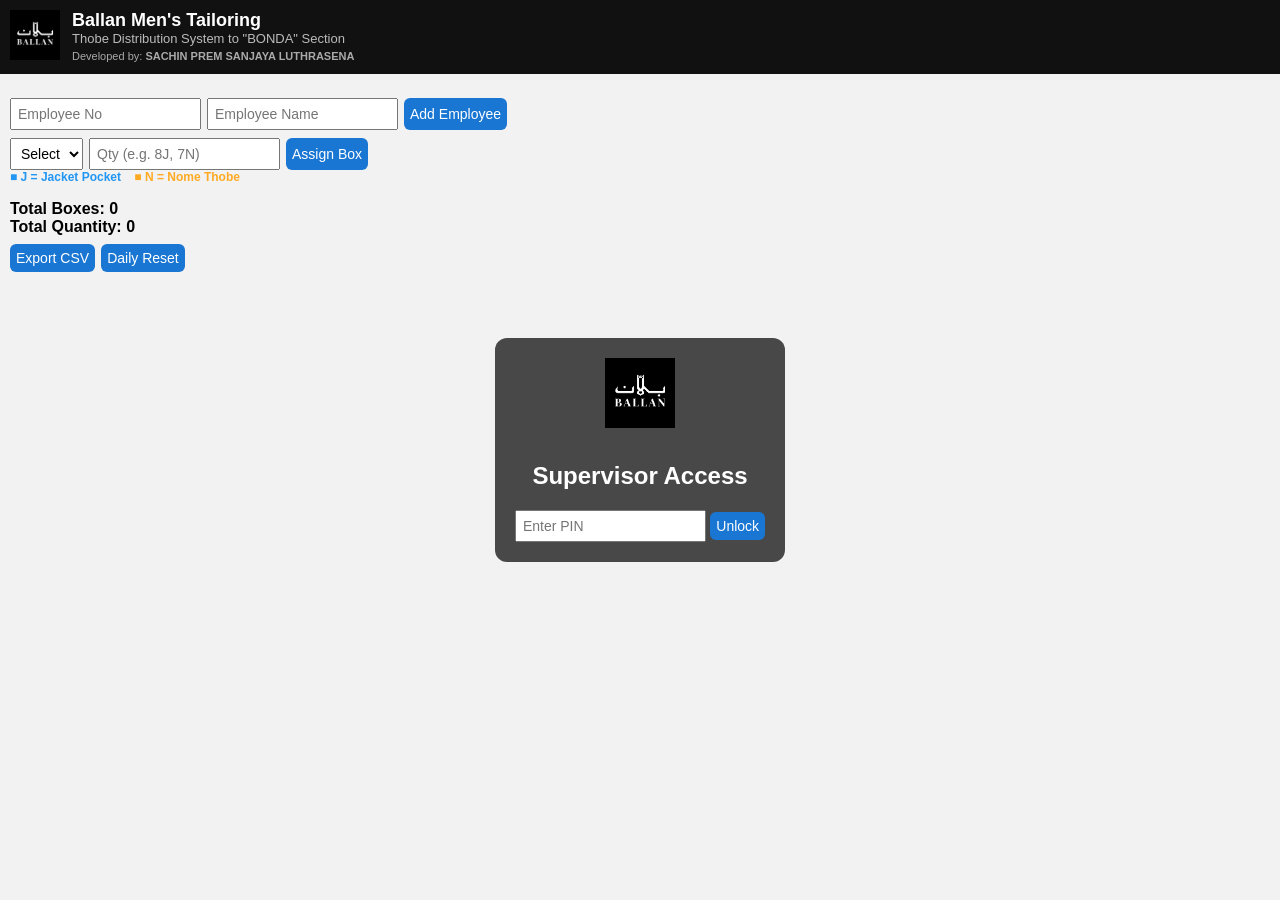
==== index.html @ 9bbc20f9 "Initial commit" ====
<!DOCTYPE html>
<html>
<head>
  <meta charset="UTF-8">
  <title>Ballan Thobes Distribution to Bonda Section</title>
  <meta name="viewport" content="width=device-width, initial-scale=1.0">
  <link rel="stylesheet" href="style.css">
</head>
<body>

<!-- PIN SCREEN -->
<div id="pinScreen">
  <div class="pin-box">
    <img src="logo.png" class="pin-logo">
    <h2>Supervisor Access</h2>
    <input id="pinInput" type="password" placeholder="Enter PIN">
    <button onclick="unlock()">Unlock</button>
  </div>
</div>

<!-- FIXED HEADER -->
<header class="app-header">
  <img src="logo.png" class="logo">
  <div class="title">
    <h1>Ballan Men's Tailoring </h1>
    <p>Thobe Distribution System to "BONDA" Section</p>
    <small>Developed by: <b>SACHIN PREM SANJAYA LUTHRASENA</b></small>
  </div>
</header>

<main>

  <!-- ADD EMPLOYEE -->
  <div class="controls">
    <input id="empNumber" placeholder="Employee No">
    <input id="empName" placeholder="Employee Name">
    <button onclick="addEmployee()">Add Employee</button>
  </div>

  <!-- ASSIGN BOX -->
  <div class="controls">
    <select id="empSelect"></select>
    <input id="qtyInput" placeholder="Qty (e.g. 8J, 7N)">
    <button onclick="assignBox()">Assign Box</button>
  </div>

  <!-- LEGEND -->
  <div class="legend">
    <span class="legend-j">■ J = Jacket Pocket </span>
    <span class="legend-n">■ N = Nome Thobe </span>
  </div>

  <!-- EMPLOYEES -->
  <div id="employeesRow" class="employees-row"></div>

  <!-- SUMMARY -->
  <div id="summary" class="summary"></div>

  <!-- ACTIONS -->
  <div class="controls">
    <button type="button" onclick="exportCSV()">
  Export CSV
</button>
    <button onclick="dailyReset()">Daily Reset</button>
  </div>

</main>

<script src="app.js"></script>
</body>
</html>
---- style.css ----
body {
  margin: 0;
  font-family: Arial;
  background: #f2f2f2;
}

/* HEADER */
.app-header {
  position: fixed;
  top: 0;
  left: 0;
  right: 0;
  background: #111;
  color: white;
  display: flex;
  gap: 12px;
  padding: 10px;
  z-index: 100;
}

.logo { height: 50px; }

.title h1 { margin: 0; font-size: 18px; }
.title p { margin: 0; font-size: 13px; color: #bbb; }
.title small { font-size: 11px; color: #aaa; }

main { padding: 90px 10px 10px; }

/* CONTROLS */
.controls {
  display: flex;
  gap: 6px;
  margin-top:8px;
  
 
}

input, select, button {
  padding: 6px;
  font-size: 14px;
}

button {
  background: #1976d2;
  color: white;
  border: none;
  border-radius: 6px;
}

/* EMPLOYEES */
.employees-row {
  display: flex;
  flex-direction: column;
  gap: 12px;
}

.employee {
  background: white;
  border-radius: 10px;
  padding: 10px;
  box-shadow: 0 2px 6px rgba(0,0,0,.2);
}

.employee.highlight {
  border: 3px solid orange;
}

.emp-info {
  display: flex;
  gap: 12px;
  align-items: center;
}

.emp-no {
  background: #1976d2;
  color: rgb(0, 0, 0);
  font-weight: bold;
  padding: 4px 8px;
  border-radius: 8px;
  min-width: 50px;
  text-align: center;
}

.emp-name {
  font-weight: bold;
  font-size: 16px;
  color: #333;
}

.del-btn {
  margin-left: auto;
  background: #f44336;
  border-radius: 6px;
  padding: 2px 6px;
  color: white;
  border: none;
  cursor: pointer;
}

.boxes {
  display: flex;
  gap: 6px;
  margin-top: 6px;
  overflow-x: auto;
}

.box {
  padding: 6px;
  border-radius: 6px;
  min-width: 42px;
  text-align: center;
  position: relative;
}

.box small {
  display: block;
  font-size: 9px;
}

.box button {
  position: absolute;
  top: 1px;
  right: -6px;
  background: red;
  font-size: 10px;
  padding: 2px 4px;
}

/* BOX COLORS */
.box.j { background: #00ff3c; color: rgb(0, 0, 0); }
.box.n { background: #ffaa22; color: rgb(0, 0, 0); }
.box.default { background: #e0e0e0; color: black; }

/* STATS */
.stats {
  text-align: right;
  font-size: 13px;
  margin-top: 6px;
}

/* SUMMARY */
.summary {
  margin-top: 10px;
  font-weight: bold;
}

/* LEGEND */
.legend {
  font-size: 12px;
  font-weight: bold;
  margin-bottom: 6px;
}

.legend-j { color: #2196f3; margin-right: 10px; }
.legend-n { color: #ffaa22; }

/* PIN SCREEN */
#pinScreen {
  position: fixed;
  inset: 0;
  background: url("pin-bg.jpg") center/cover no-repeat;
  display: flex;
  justify-content: center;
  align-items: center;
  z-index: 999;
}

.pin-box {
  background: rgba(0,0,0,0.7);
  padding: 20px;
  border-radius: 12px;
  text-align: center;
  color: white;
}

.pin-logo {
  height: 70px;
  margin-bottom: 10px;
   }
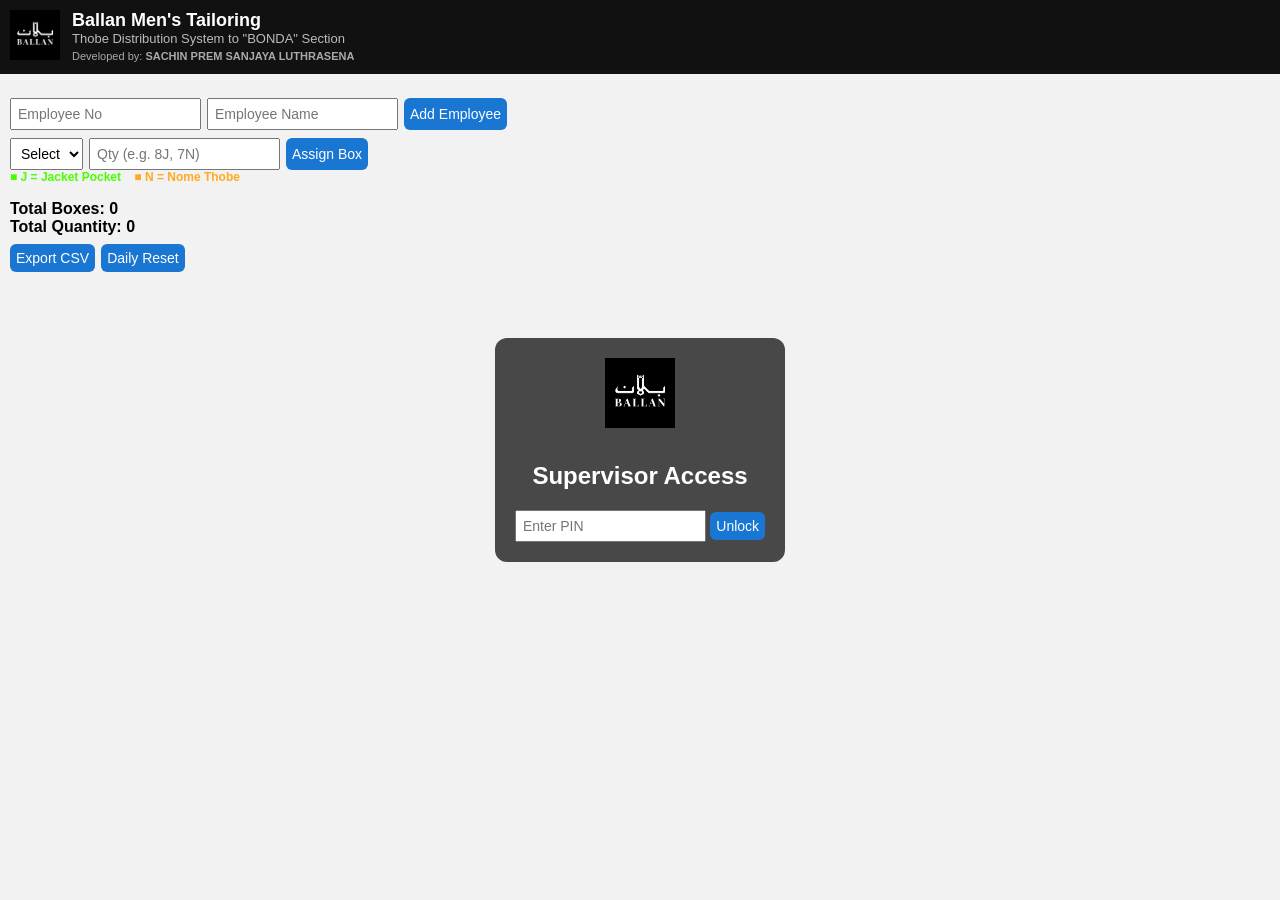
==== commit bb597734: "Add files via upload" ====
--- a/index.html
+++ b/index.html
@@ -1,71 +1,71 @@
-<!DOCTYPE html>
-<html>
-<head>
-  <meta charset="UTF-8">
-  <title>Ballan Thobes Distribution to Bonda Section</title>
-  <meta name="viewport" content="width=device-width, initial-scale=1.0">
-  <link rel="stylesheet" href="style.css">
-</head>
-<body>
-
-<!-- PIN SCREEN -->
-<div id="pinScreen">
-  <div class="pin-box">
-    <img src="logo.png" class="pin-logo">
-    <h2>Supervisor Access</h2>
-    <input id="pinInput" type="password" placeholder="Enter PIN">
-    <button onclick="unlock()">Unlock</button>
-  </div>
-</div>
-
-<!-- FIXED HEADER -->
-<header class="app-header">
-  <img src="logo.png" class="logo">
-  <div class="title">
-    <h1>Ballan Men's Tailoring </h1>
-    <p>Thobe Distribution System to "BONDA" Section</p>
-    <small>Developed by: <b>SACHIN PREM SANJAYA LUTHRASENA</b></small>
-  </div>
-</header>
-
-<main>
-
-  <!-- ADD EMPLOYEE -->
-  <div class="controls">
-    <input id="empNumber" placeholder="Employee No">
-    <input id="empName" placeholder="Employee Name">
-    <button onclick="addEmployee()">Add Employee</button>
-  </div>
-
-  <!-- ASSIGN BOX -->
-  <div class="controls">
-    <select id="empSelect"></select>
-    <input id="qtyInput" placeholder="Qty (e.g. 8J, 7N)">
-    <button onclick="assignBox()">Assign Box</button>
-  </div>
-
-  <!-- LEGEND -->
-  <div class="legend">
-    <span class="legend-j">■ J = Jacket Pocket </span>
-    <span class="legend-n">■ N = Nome Thobe </span>
-  </div>
-
-  <!-- EMPLOYEES -->
-  <div id="employeesRow" class="employees-row"></div>
-
-  <!-- SUMMARY -->
-  <div id="summary" class="summary"></div>
-
-  <!-- ACTIONS -->
-  <div class="controls">
-    <button type="button" onclick="exportCSV()">
-  Export CSV
-</button>
-    <button onclick="dailyReset()">Daily Reset</button>
-  </div>
-
-</main>
-
-<script src="app.js"></script>
-</body>
+<!DOCTYPE html>
+<html>
+<head>
+  <meta charset="UTF-8">
+  <title>Ballan Thobes Distribution to Bonda Section</title>
+  <meta name="viewport" content="width=device-width, initial-scale=1.0">
+  <link rel="stylesheet" href="style.css">
+</head>
+<body>
+
+<!-- PIN SCREEN -->
+<div id="pinScreen">
+  <div class="pin-box">
+    <img src="logo.png" class="pin-logo">
+    <h2>Supervisor Access</h2>
+    <input id="pinInput" type="password" placeholder="Enter PIN">
+    <button onclick="unlock()">Unlock</button>
+  </div>
+</div>
+
+<!-- FIXED HEADER -->
+<header class="app-header">
+  <img src="logo.png" class="logo">
+  <div class="title">
+    <h1>Ballan Men's Tailoring </h1>
+    <p>Thobe Distribution System to "BONDA" Section</p>
+    <small>Developed by: <b>SACHIN PREM SANJAYA LUTHRASENA</b></small>
+  </div>
+</header>
+
+<main>
+
+  <!-- ADD EMPLOYEE -->
+  <div class="controls">
+    <input id="empNumber" placeholder="Employee No">
+    <input id="empName" placeholder="Employee Name">
+    <button onclick="addEmployee()">Add Employee</button>
+  </div>
+
+  <!-- ASSIGN BOX -->
+  <div class="controls">
+    <select id="empSelect"></select>
+    <input id="qtyInput" placeholder="Qty (e.g. 8J, 7N)">
+    <button onclick="assignBox()">Assign Box</button>
+  </div>
+
+  <!-- LEGEND -->
+  <div class="legend">
+    <span class="legend-j">■ J = Jacket Pocket </span>
+    <span class="legend-n">■ N = Nome Thobe </span>
+  </div>
+
+  <!-- EMPLOYEES -->
+  <div id="employeesRow" class="employees-row"></div>
+
+  <!-- SUMMARY -->
+  <div id="summary" class="summary"></div>
+
+  <!-- ACTIONS -->
+  <div class="controls">
+    <button type="button" onclick="exportCSV()">
+  Export CSV
+</button>
+    <button onclick="dailyReset()">Daily Reset</button>
+  </div>
+
+</main>
+
+<script src="app.js"></script>
+</body>
 </html>
--- a/style.css
+++ b/style.css
@@ -1,179 +1,179 @@
-body {
-  margin: 0;
-  font-family: Arial;
-  background: #f2f2f2;
-}
-
-/* HEADER */
-.app-header {
-  position: fixed;
-  top: 0;
-  left: 0;
-  right: 0;
-  background: #111;
-  color: white;
-  display: flex;
-  gap: 12px;
-  padding: 10px;
-  z-index: 100;
-}
-
-.logo { height: 50px; }
-
-.title h1 { margin: 0; font-size: 18px; }
-.title p { margin: 0; font-size: 13px; color: #bbb; }
-.title small { font-size: 11px; color: #aaa; }
-
-main { padding: 90px 10px 10px; }
-
-/* CONTROLS */
-.controls {
-  display: flex;
-  gap: 6px;
-  margin-top:8px;
-  
- 
-}
-
-input, select, button {
-  padding: 6px;
-  font-size: 14px;
-}
-
-button {
-  background: #1976d2;
-  color: white;
-  border: none;
-  border-radius: 6px;
-}
-
-/* EMPLOYEES */
-.employees-row {
-  display: flex;
-  flex-direction: column;
-  gap: 12px;
-}
-
-.employee {
-  background: white;
-  border-radius: 10px;
-  padding: 10px;
-  box-shadow: 0 2px 6px rgba(0,0,0,.2);
-}
-
-.employee.highlight {
-  border: 3px solid orange;
-}
-
-.emp-info {
-  display: flex;
-  gap: 12px;
-  align-items: center;
-}
-
-.emp-no {
-  background: #1976d2;
-  color: rgb(0, 0, 0);
-  font-weight: bold;
-  padding: 4px 8px;
-  border-radius: 8px;
-  min-width: 50px;
-  text-align: center;
-}
-
-.emp-name {
-  font-weight: bold;
-  font-size: 16px;
-  color: #333;
-}
-
-.del-btn {
-  margin-left: auto;
-  background: #f44336;
-  border-radius: 6px;
-  padding: 2px 6px;
-  color: white;
-  border: none;
-  cursor: pointer;
-}
-
-.boxes {
-  display: flex;
-  gap: 6px;
-  margin-top: 6px;
-  overflow-x: auto;
-}
-
-.box {
-  padding: 6px;
-  border-radius: 6px;
-  min-width: 42px;
-  text-align: center;
-  position: relative;
-}
-
-.box small {
-  display: block;
-  font-size: 9px;
-}
-
-.box button {
-  position: absolute;
-  top: 1px;
-  right: -6px;
-  background: red;
-  font-size: 10px;
-  padding: 2px 4px;
-}
-
-/* BOX COLORS */
-.box.j { background: #00ff3c; color: rgb(0, 0, 0); }
-.box.n { background: #ffaa22; color: rgb(0, 0, 0); }
-.box.default { background: #e0e0e0; color: black; }
-
-/* STATS */
-.stats {
-  text-align: right;
-  font-size: 13px;
-  margin-top: 6px;
-}
-
-/* SUMMARY */
-.summary {
-  margin-top: 10px;
-  font-weight: bold;
-}
-
-/* LEGEND */
-.legend {
-  font-size: 12px;
-  font-weight: bold;
-  margin-bottom: 6px;
-}
-
-.legend-j { color: #2196f3; margin-right: 10px; }
-.legend-n { color: #ffaa22; }
-
-/* PIN SCREEN */
-#pinScreen {
-  position: fixed;
-  inset: 0;
-  background: url("pin-bg.jpg") center/cover no-repeat;
-  display: flex;
-  justify-content: center;
-  align-items: center;
-  z-index: 999;
-}
-
-.pin-box {
-  background: rgba(0,0,0,0.7);
-  padding: 20px;
-  border-radius: 12px;
-  text-align: center;
-  color: white;
-}
-
-.pin-logo {
-  height: 70px;
-  margin-bottom: 10px;
-   }
+body {
+  margin: 0;
+  font-family: Arial;
+  background: #f2f2f2;
+}
+
+/* HEADER */
+.app-header {
+  position: fixed;
+  top: 0;
+  left: 0;
+  right: 0;
+  background: #111;
+  color: white;
+  display: flex;
+  gap: 12px;
+  padding: 10px;
+  z-index: 100;
+}
+
+.logo { height: 50px; }
+
+.title h1 { margin: 0; font-size: 18px; }
+.title p { margin: 0; font-size: 13px; color: #bbb; }
+.title small { font-size: 11px; color: #aaa; }
+
+main { padding: 90px 10px 10px; }
+
+/* CONTROLS */
+.controls {
+  display: flex;
+  gap: 6px;
+  margin-top:8px;
+  
+ 
+}
+
+input, select, button {
+  padding: 6px;
+  font-size: 14px;
+}
+
+button {
+  background: #1976d2;
+  color: white;
+  border: none;
+  border-radius: 6px;
+}
+
+/* EMPLOYEES */
+.employees-row {
+  display: flex;
+  flex-direction: column;
+  gap: 12px;
+}
+
+.employee {
+  background: white;
+  border-radius: 10px;
+  padding: 10px;
+  box-shadow: 0 2px 6px rgba(0,0,0,.2);
+}
+
+.employee.highlight {
+  border: 3px solid orange;
+}
+
+.emp-info {
+  display: flex;
+  gap: 12px;
+  align-items: center;
+}
+
+.emp-no {
+  background: #1976d2;
+  color: rgb(0, 0, 0);
+  font-weight: bold;
+  padding: 4px 8px;
+  border-radius: 8px;
+  min-width: 50px;
+  text-align: center;
+}
+
+.emp-name {
+  font-weight: bold;
+  font-size: 16px;
+  color: #333;
+}
+
+.del-btn {
+  margin-left: auto;
+  background: #f44336;
+  border-radius: 6px;
+  padding: 2px 6px;
+  color: white;
+  border: none;
+  cursor: pointer;
+}
+
+.boxes {
+  display: flex;
+  gap: 6px;
+  margin-top: 6px;
+  overflow-x: auto;
+}
+
+.box {
+  padding: 6px;
+  border-radius: 6px;
+  min-width: 42px;
+  text-align: center;
+  position: relative;
+}
+
+.box small {
+  display: block;
+  font-size: 9px;
+}
+
+.box button {
+  position: absolute;
+  top: 1px;
+  right: -6px;
+  background: red;
+  font-size: 10px;
+  padding: 2px 4px;
+}
+
+/* BOX COLORS */
+.box.j { background: #00ff3c; color: rgb(0, 0, 0); }
+.box.n { background: #ffaa22; color: rgb(0, 0, 0); }
+.box.default { background: #e0e0e0; color: black; }
+
+/* STATS */
+.stats {
+  text-align: right;
+  font-size: 13px;
+  margin-top: 6px;
+}
+
+/* SUMMARY */
+.summary {
+  margin-top: 10px;
+  font-weight: bold;
+}
+
+/* LEGEND */
+.legend {
+  font-size: 12px;
+  font-weight: bold;
+  margin-bottom: 6px;
+}
+
+.legend-j { color: #48ff00; margin-right: 10px; }
+.legend-n { color: #ffaa22; }
+
+/* PIN SCREEN */
+#pinScreen {
+  position: fixed;
+  inset: 0;
+  background: url("pin-bg.jpg") center/cover no-repeat;
+  display: flex;
+  justify-content: center;
+  align-items: center;
+  z-index: 999;
+}
+
+.pin-box {
+  background: rgba(0,0,0,0.7);
+  padding: 20px;
+  border-radius: 12px;
+  text-align: center;
+  color: white;
+}
+
+.pin-logo {
+  height: 70px;
+  margin-bottom: 10px;
+   }
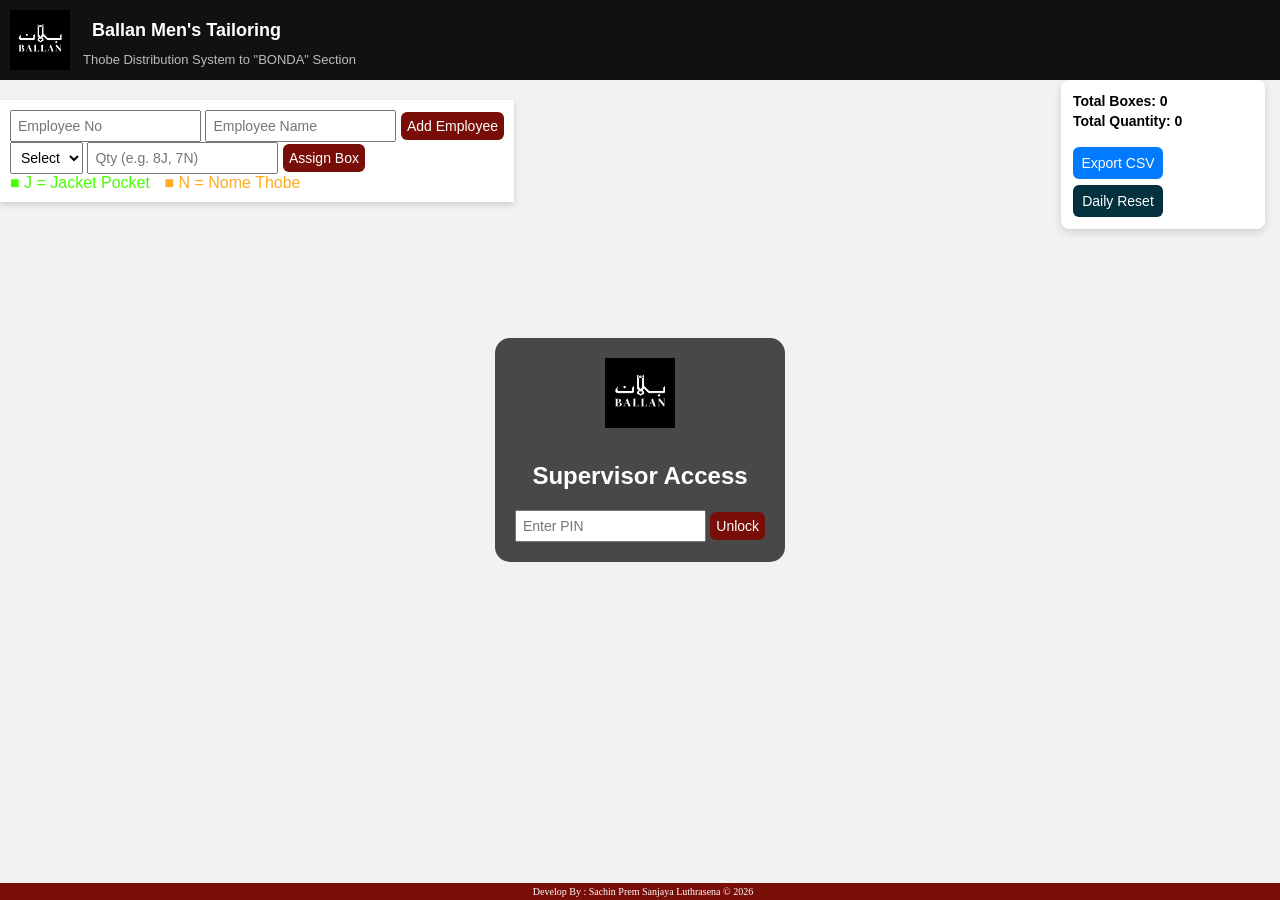
==== commit 88473b0c: "Add files via upload" ====
--- a/index.html
+++ b/index.html
@@ -24,48 +24,56 @@
   <div class="title">
     <h1>Ballan Men's Tailoring </h1>
     <p>Thobe Distribution System to "BONDA" Section</p>
-    <small>Developed by: <b>SACHIN PREM SANJAYA LUTHRASENA</b></small>
-  </div>
+    </div>
 </header>
 
-<main>
-
-  <!-- ADD EMPLOYEE -->
+<!-- FIXED TOP BAR -->
+<div class="fixed-top">
+  
+  <!-- Employee Add -->
   <div class="controls">
     <input id="empNumber" placeholder="Employee No">
     <input id="empName" placeholder="Employee Name">
     <button onclick="addEmployee()">Add Employee</button>
   </div>
 
-  <!-- ASSIGN BOX -->
+  <!-- Assign Box -->
   <div class="controls">
     <select id="empSelect"></select>
     <input id="qtyInput" placeholder="Qty (e.g. 8J, 7N)">
     <button onclick="assignBox()">Assign Box</button>
   </div>
 
-  <!-- LEGEND -->
+  <!-- Legend -->
   <div class="legend">
     <span class="legend-j">■ J = Jacket Pocket </span>
     <span class="legend-n">■ N = Nome Thobe </span>
   </div>
 
-  <!-- EMPLOYEES -->
-  <div id="employeesRow" class="employees-row"></div>
+</div>
 
-  <!-- SUMMARY -->
+
+<!-- FIXED TOP-RIGHT PANEL -->
+<div class="top-right-panel">
   <div id="summary" class="summary"></div>
 
-  <!-- ACTIONS -->
-  <div class="controls">
-    <button type="button" onclick="exportCSV()">
-  Export CSV
-</button>
-    <button onclick="dailyReset()">Daily Reset</button>
-  </div>
+  <button class="action-btn" onclick="exportCSV()">Export CSV</button>
+  <button class="action-btn reset" onclick="dailyReset()">Daily Reset</button>
+</div>
+
+<main>
+
+ 
+<!-- EMPLOYEE LIST (scrollable) -->
+<div id="employeesRow" class="employees-row"></div>
+
+ 
 
 </main>
 
 <script src="app.js"></script>
+
+<footer> Develop By : Sachin Prem Sanjaya Luthrasena  &copy 2026  </footer>
+
 </body>
 </html>
--- a/style.css
+++ b/style.css
@@ -16,23 +16,34 @@
   gap: 12px;
   padding: 10px;
   z-index: 100;
-}
-
-.logo { height: 50px; }
-
-.title h1 { margin: 0; font-size: 18px; }
-.title p { margin: 0; font-size: 13px; color: #bbb; }
+  float: 50%;
+}
+
+.logo { height: 60px; }
+
+.title h1 { margin: 0; font-size: 18px; 
+padding: 10px;
+}
+.title p { margin: 0; font-size: 13px; color: #bbb; 
+padding: 1px;
+}
+
 .title small { font-size: 11px; color: #aaa; }
 
 main { padding: 90px 10px 10px; }
 
 /* CONTROLS */
-.controls {
-  display: flex;
-  gap: 6px;
-  margin-top:8px;
-  
- 
+.fixed-inputs {
+  position: sticky;
+  top: 120px; /* adjust depending on header height */
+  background: #fff;
+  padding: 10px 0;
+  z-index: 50;
+  box-shadow: 0 2px 5px rgba(0,0,0,0.1);
+}
+
+main {
+  padding-top: 160px; /* prevents overlap */
 }
 
 input, select, button {
@@ -41,7 +52,7 @@
 }
 
 button {
-  background: #1976d2;
+  background: #780e07;
   color: white;
   border: none;
   border-radius: 6px;
@@ -138,19 +149,6 @@
   margin-top: 6px;
 }
 
-/* SUMMARY */
-.summary {
-  margin-top: 10px;
-  font-weight: bold;
-}
-
-/* LEGEND */
-.legend {
-  font-size: 12px;
-  font-weight: bold;
-  margin-bottom: 6px;
-}
-
 .legend-j { color: #48ff00; margin-right: 10px; }
 .legend-n { color: #ffaa22; }
 
@@ -168,7 +166,7 @@
 .pin-box {
   background: rgba(0,0,0,0.7);
   padding: 20px;
-  border-radius: 12px;
+  border-radius: 15px;
   text-align: center;
   color: white;
 }
@@ -177,3 +175,80 @@
   height: 70px;
   margin-bottom: 10px;
    }
+
+   /* FIXED TOP BAR (inputs + legend) */
+.fixed-top {
+  position: fixed;
+  padding: 10px;
+  top: 100px; /* adjust based on header height */
+  background: #fff;
+  z-index: 220;
+  padding-bottom: 10px;
+  box-shadow: 0 3px 6px rgba(0,0,0,0.15);
+}
+
+/* Add spacing so employee list starts below fixed area */
+main {
+  padding-top: 240px; /* adjust if needed */
+}
+
+/* Scrollable employee list */
+.employees-row {
+  max-height: calc(100vh - 300px); /* header + inputs + legend */
+  overflow-y: auto;
+  padding-bottom: 20px;
+}
+
+/* FIXED TOP-RIGHT PANEL */
+.top-right-panel {
+  position: fixed;
+
+  top: 80px; /* adjust based on header height */
+  right: 15px;
+  background: #ffffff;
+  padding: 12px;
+  border-radius: 8px;
+  box-shadow: 0 3px 8px rgba(0,0,0,0.15);
+  z-index: 300;
+  width: 180px;
+}
+
+.top-right-panel .summary {
+  font-size: 14px;
+  margin-bottom: 10px;
+  line-height: 1.4;
+  font-weight: bold;
+}
+
+.action-btn {
+  width: 50%;
+  padding: 8px;
+  margin-top: 6px;
+  border: none;
+  border-radius: 6px;
+  background: #007bff;
+  color: white;
+  font-size: 14px;
+  cursor: pointer;
+
+}
+
+.action-btn.reset {
+  background: #04313e;
+}
+
+.action-btn:hover {
+  opacity: 0.9;
+}
+footer{
+    text-align: center;
+    font-family: 'Times New Roman', Times, serif;
+    font-size: 10px;
+    padding: 3px;
+    background-color: #780e07;
+    position: fixed;
+    color: rgb(255, 255, 255);
+    width: 100%;
+    left: 0;
+    bottom: 0;
+}
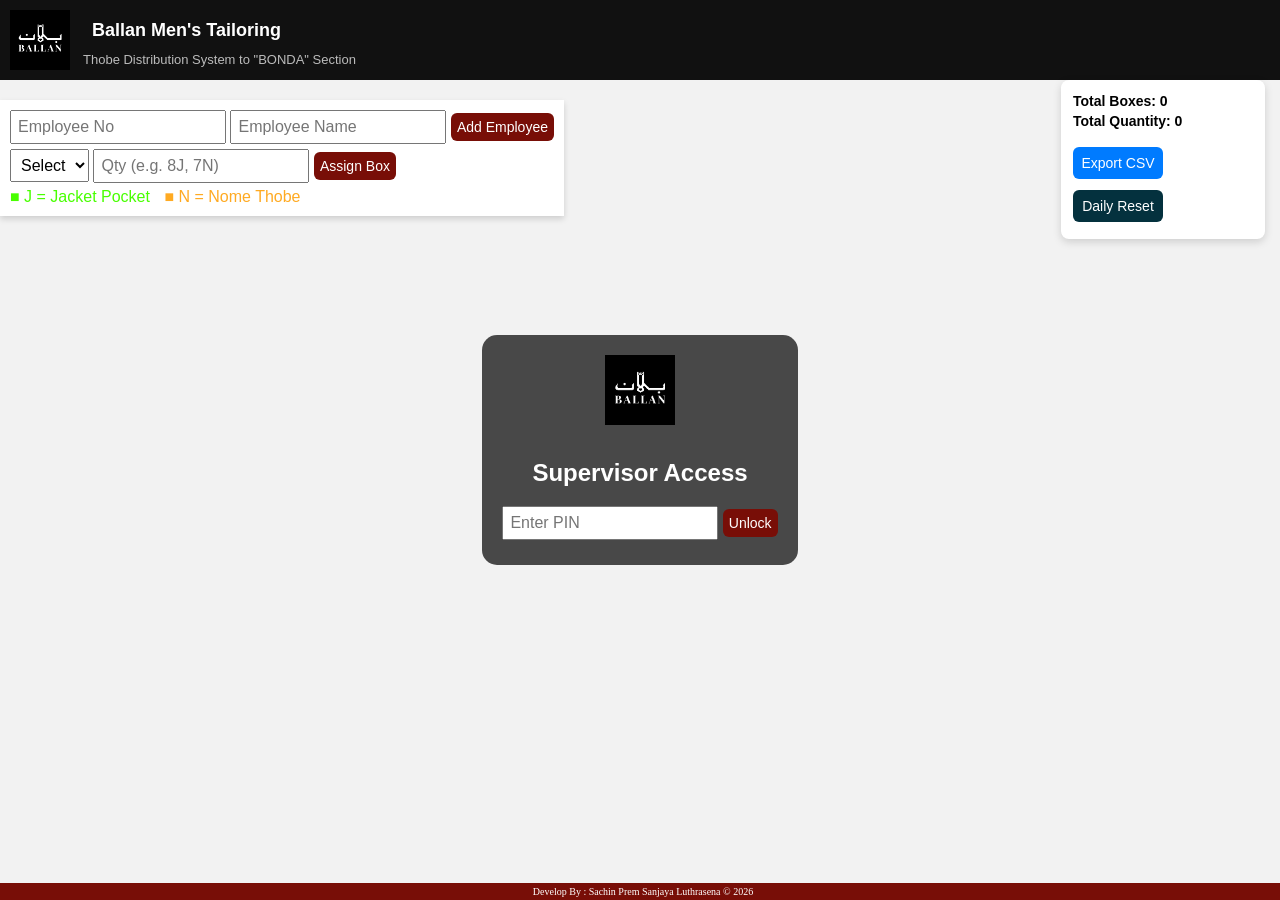
==== commit 11fd4f08: "Add files via upload" ====
--- a/index.html
+++ b/index.html
@@ -1,10 +1,18 @@
 <!DOCTYPE html>
 <html>
 <head>
+  <link rel="manifest" href="manifest.json">
   <meta charset="UTF-8">
   <title>Ballan Thobes Distribution to Bonda Section</title>
   <meta name="viewport" content="width=device-width, initial-scale=1.0">
+  <meta name="theme-color" content="#ffffff">
+  <meta name="apple-mobile-web-app-capable" content="yes">
+  <meta name="apple-mobile-web-app-status-bar-style" content="default">
+  <meta name="apple-mobile-web-app-title" content="Ballan Thobe Distribution">
+  <link rel="manifest" href="manifest.json">
+  <link rel="apple-touch-icon" sizes="180x180" href="icons/icon-180.png">
   <link rel="stylesheet" href="style.css">
+  
 </head>
 <body>
 
@@ -68,7 +76,6 @@
 <div id="employeesRow" class="employees-row"></div>
 
  
-
 </main>
 
 <script src="app.js"></script>
--- a/style.css
+++ b/style.css
@@ -37,9 +37,11 @@
   position: sticky;
   top: 120px; /* adjust depending on header height */
   background: #fff;
-  padding: 10px 0;
-  z-index: 50;
+  padding: 10px 0px;
+  height: 20px;
+  z-index: 50px;
   box-shadow: 0 2px 5px rgba(0,0,0,0.1);
+  
 }
 
 main {
@@ -49,6 +51,7 @@
 input, select, button {
   padding: 6px;
   font-size: 14px;
+  margin-bottom: 5px;
 }
 
 button {
@@ -251,4 +254,7 @@
     width: 100%;
     left: 0;
     bottom: 0;
+}
+input, select, textarea {
+  font-size: 16px;
 }
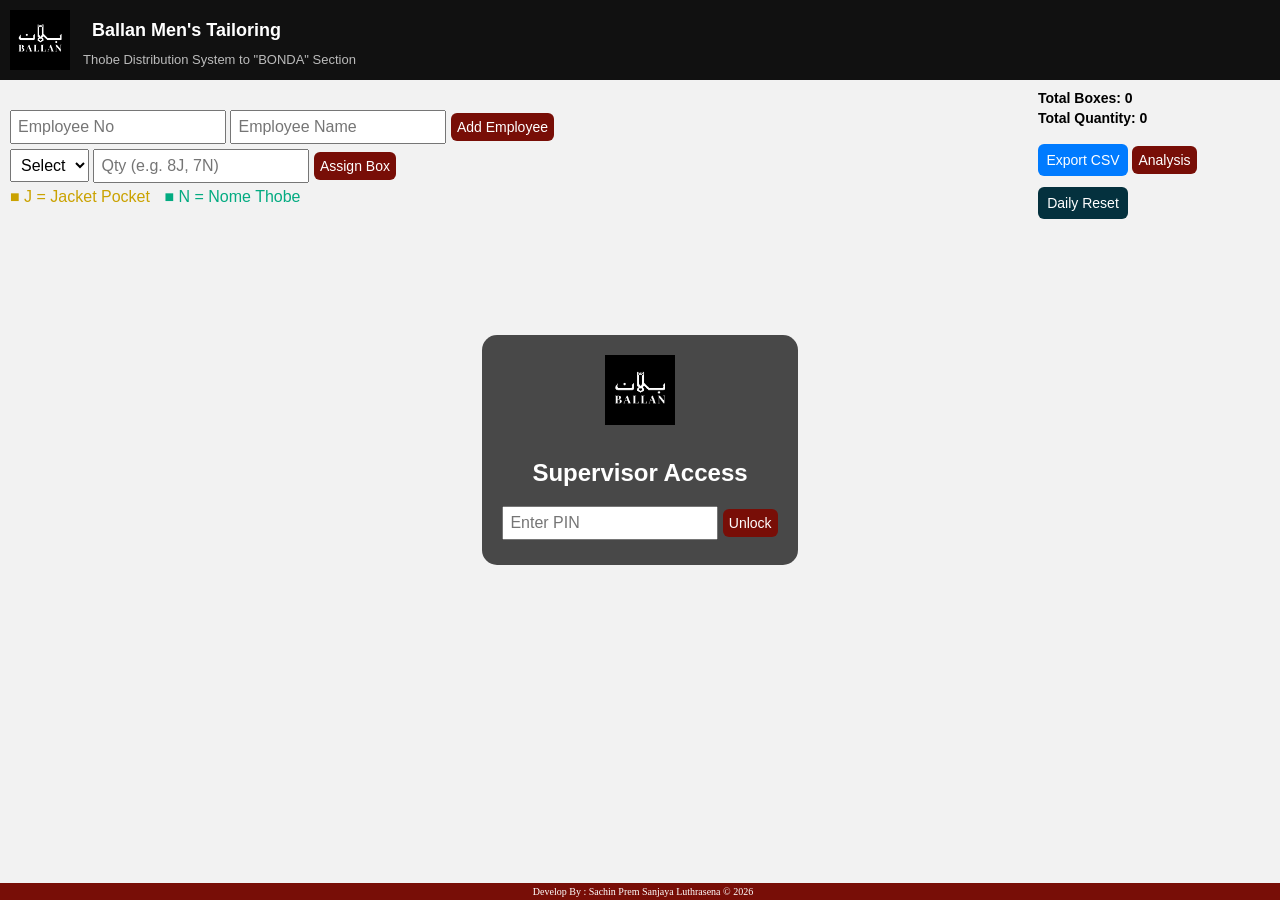
==== commit 3d0ce5fe: "Add files via upload" ====
--- a/index.html
+++ b/index.html
@@ -61,19 +61,32 @@
 </div>
 
 
+
+
 <!-- FIXED TOP-RIGHT PANEL -->
 <div class="top-right-panel">
   <div id="summary" class="summary"></div>
 
   <button class="action-btn" onclick="exportCSV()">Export CSV</button>
+  
+  <button class="action-btn1" onclick="window.open('analysis.html', '_blank')">
+  Analysis
+</button>
+
   <button class="action-btn reset" onclick="dailyReset()">Daily Reset</button>
 </div>
+
+
+
 
 <main>
 
  
 <!-- EMPLOYEE LIST (scrollable) -->
 <div id="employeesRow" class="employees-row"></div>
+
+
+
 
  
 </main>
--- a/style.css
+++ b/style.css
@@ -141,8 +141,8 @@
 }
 
 /* BOX COLORS */
-.box.j { background: #00ff3c; color: rgb(0, 0, 0); }
-.box.n { background: #ffaa22; color: rgb(0, 0, 0); }
+.box.j { background: #caa201; color: rgb(0, 0, 0); }
+.box.n { background: #03ab81; color: rgb(0, 0, 0); }
 .box.default { background: #e0e0e0; color: black; }
 
 /* STATS */
@@ -152,8 +152,10 @@
   margin-top: 6px;
 }
 
-.legend-j { color: #48ff00; margin-right: 10px; }
-.legend-n { color: #ffaa22; }
+.legend-j { color: #caa201; margin-right: 10px; 
+
+}
+.legend-n { color: #03ab81; }
 
 /* PIN SCREEN */
 #pinScreen {
@@ -184,10 +186,9 @@
   position: fixed;
   padding: 10px;
   top: 100px; /* adjust based on header height */
-  background: #fff;
   z-index: 220;
   padding-bottom: 10px;
-  box-shadow: 0 3px 6px rgba(0,0,0,0.15);
+  
 }
 
 /* Add spacing so employee list starts below fixed area */
@@ -206,12 +207,12 @@
 .top-right-panel {
   position: fixed;
 
-  top: 80px; /* adjust based on header height */
-  right: 15px;
-  background: #ffffff;
+  top: 77px; /* adjust based on header height */
+  right: 50px;
+  
   padding: 12px;
-  border-radius: 8px;
-  box-shadow: 0 3px 8px rgba(0,0,0,0.15);
+  border-radius: 20px;
+  
   z-index: 300;
   width: 180px;
 }
@@ -234,7 +235,14 @@
   font-size: 14px;
   cursor: pointer;
 
-}
+
+
+}
+
+.action-btn1{
+  cursor: pointer;
+}
+
 
 .action-btn.reset {
   background: #04313e;
@@ -257,4 +265,5 @@
 }
 input, select, textarea {
   font-size: 16px;
-}+}
+
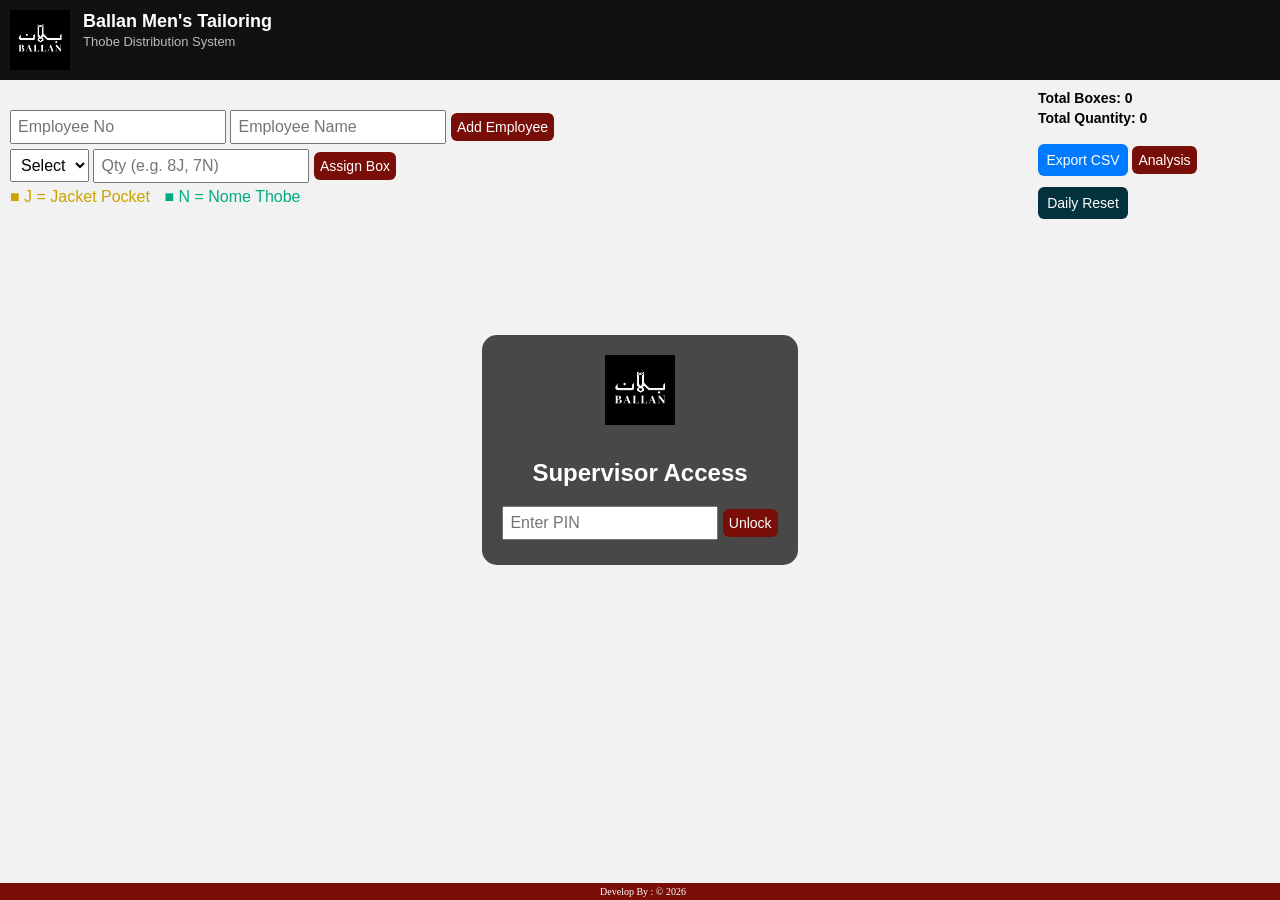
==== commit 77c88f90: "Add files via upload" ====
--- a/index.html
+++ b/index.html
@@ -3,7 +3,7 @@
 <head>
   <link rel="manifest" href="manifest.json">
   <meta charset="UTF-8">
-  <title>Ballan Thobes Distribution to Bonda Section</title>
+  <title> Thobes Distribution </title>
   <meta name="viewport" content="width=device-width, initial-scale=1.0">
   <meta name="theme-color" content="#ffffff">
   <meta name="apple-mobile-web-app-capable" content="yes">
@@ -31,7 +31,7 @@
   <img src="logo.png" class="logo">
   <div class="title">
     <h1>Ballan Men's Tailoring </h1>
-    <p>Thobe Distribution System to "BONDA" Section</p>
+    <p>Thobe Distribution System </p>
     </div>
 </header>
 
@@ -59,9 +59,6 @@
   </div>
 
 </div>
-
-
-
 
 <!-- FIXED TOP-RIGHT PANEL -->
 <div class="top-right-panel">
@@ -93,7 +90,7 @@
 
 <script src="app.js"></script>
 
-<footer> Develop By : Sachin Prem Sanjaya Luthrasena  &copy 2026  </footer>
+<footer> Develop By :   &copy 2026  </footer>
 
 </body>
 </html>
--- a/style.css
+++ b/style.css
@@ -22,7 +22,7 @@
 .logo { height: 60px; }
 
 .title h1 { margin: 0; font-size: 18px; 
-padding: 10px;
+padding: 1px;
 }
 .title p { margin: 0; font-size: 13px; color: #bbb; 
 padding: 1px;
@@ -30,7 +30,7 @@
 
 .title small { font-size: 11px; color: #aaa; }
 
-main { padding: 90px 10px 10px; }
+main { padding: 100px 10px 10px; }
 
 /* CONTROLS */
 .fixed-inputs {
@@ -267,3 +267,88 @@
   font-size: 16px;
 }
 
+.wait-btn {
+  margin-right: 6px;
+  cursor: pointer;
+}
+
+.wait-btn:disabled {
+  opacity: 0.5;
+  cursor: not-allowed;
+}
+.emp-info {
+  display: flex;
+  justify-content: space-between;
+  align-items: center;
+}
+
+.emp-left {
+  display: flex;
+  flex-direction: column;
+}
+
+.emp-actions {
+  display: flex;
+  gap: 6px;
+  align-items: center;
+}
+.box { 
+  display:inline-block;
+  padding:8px 10px;
+  margin:6px;
+  border-radius:6px;
+  color:#111;
+  background:#eee; /* fallback */
+}
+
+/* default (numeric-only) */
+.box.default {
+  background: #f0f0f0;
+  color: #111;
+}
+
+/* type J */
+.box.j {
+  background: #caa201; /* pale red */
+  border: 1px solid #ff9a9a;
+}
+
+/* type N */
+.box.n {
+  background: #03ab81; /* pale blue */
+  border: 1px solid #9fd6ff;
+}
+
+/* add more types as needed */
+.box.a { background:#fff3cc; border:1px solid #ffd66b; }
+.box.b { background:#e8ffe6; border:1px solid #9fe79f; }
+.emp-info {
+  display: flex;
+  align-items: center;
+  justify-content: space-between;
+  gap: 12px;
+}
+
+.emp-left {
+  display: flex;
+  align-items: center;
+  gap: 8px;
+}
+
+.emp-label {
+  font-weight: 600;
+  font-size: 1rem;
+  color: #111;
+  white-space: nowrap;
+  overflow: hidden;
+  text-overflow: ellipsis;
+}
+
+/* Optional: slightly smaller subtitle look if you want */
+.emp-label small {
+  display: inline-block;
+  margin-left: 6px;
+  font-weight: 400;
+  color: #666;
+  font-size: 0.85rem;
+}
